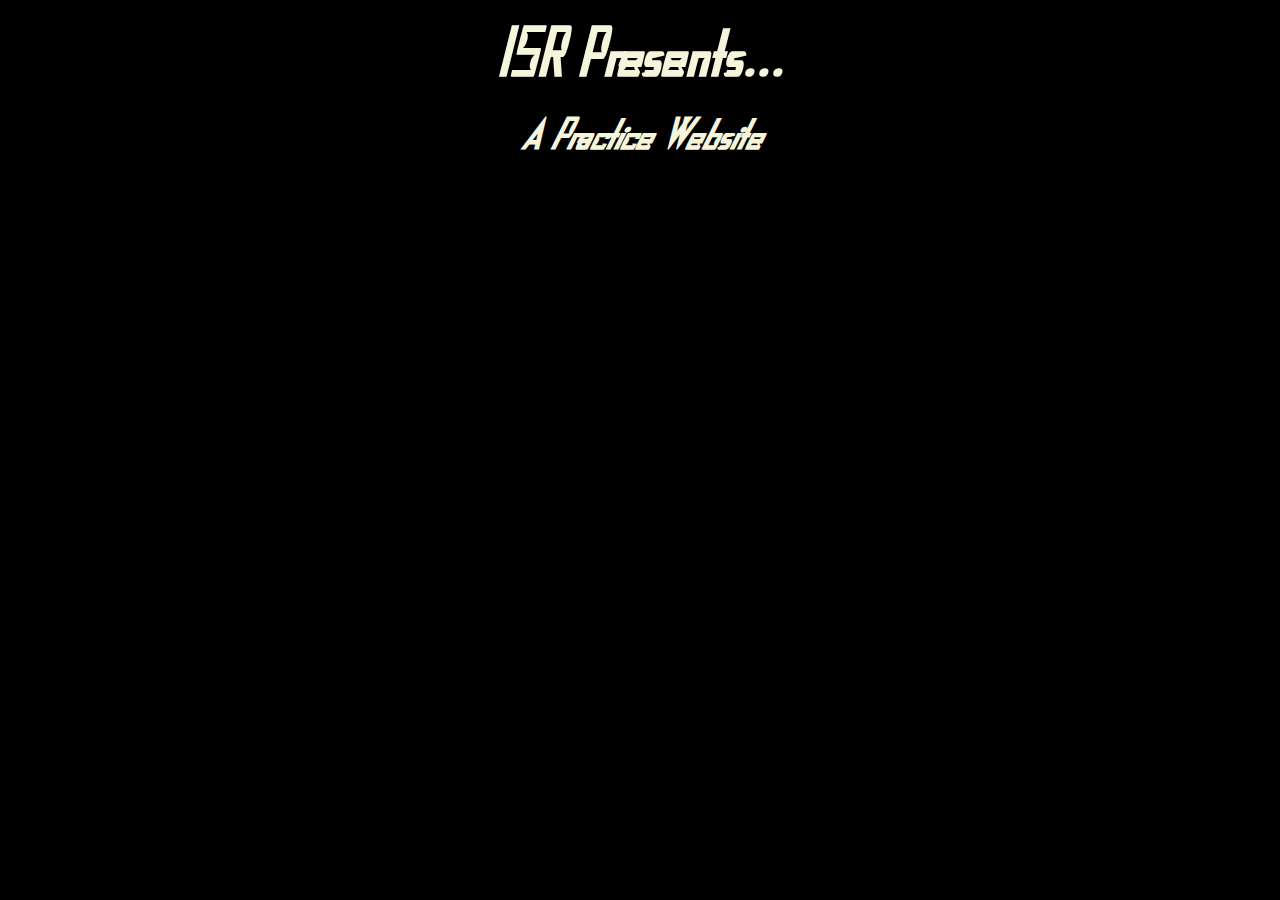
==== index.html @ 6a2511ef "d" ====
<!DOCTYPE html>
<html>
    <head>
        <link rel="stylesheet" href="style-sheet.css">
    </head>

    <body>
    <div class="section1">    
        <h1 style="font-size:50px";>ISR Presents...</h1>
        <h1><i>A Practice Website</i></h1>
    </div>
    <script src="index.js"></script>
    </body>
</html>
---- style-sheet.css ----
@font-face {
    font-family: Quantum; 
    src: url(Quantum-eZOXg.ttf);
}
@font-face {
    font-family: AlphaC;
    src:url(AlphaC.ttf);
}
@font-face {
    font-family: Inertia; 
    src: url(Inertia.ttf);
}
@font-face {
    font-family:Futuristic;
    src: url(Futuristic.ttf);
}
@font-face {
    font-family:FA;
    src: url(FuturisticArmour.ttf);
}

body {background-color: black;}

.section1 {
        color:beige;
        font-family: Futuristic;
        text-align:center;
    }
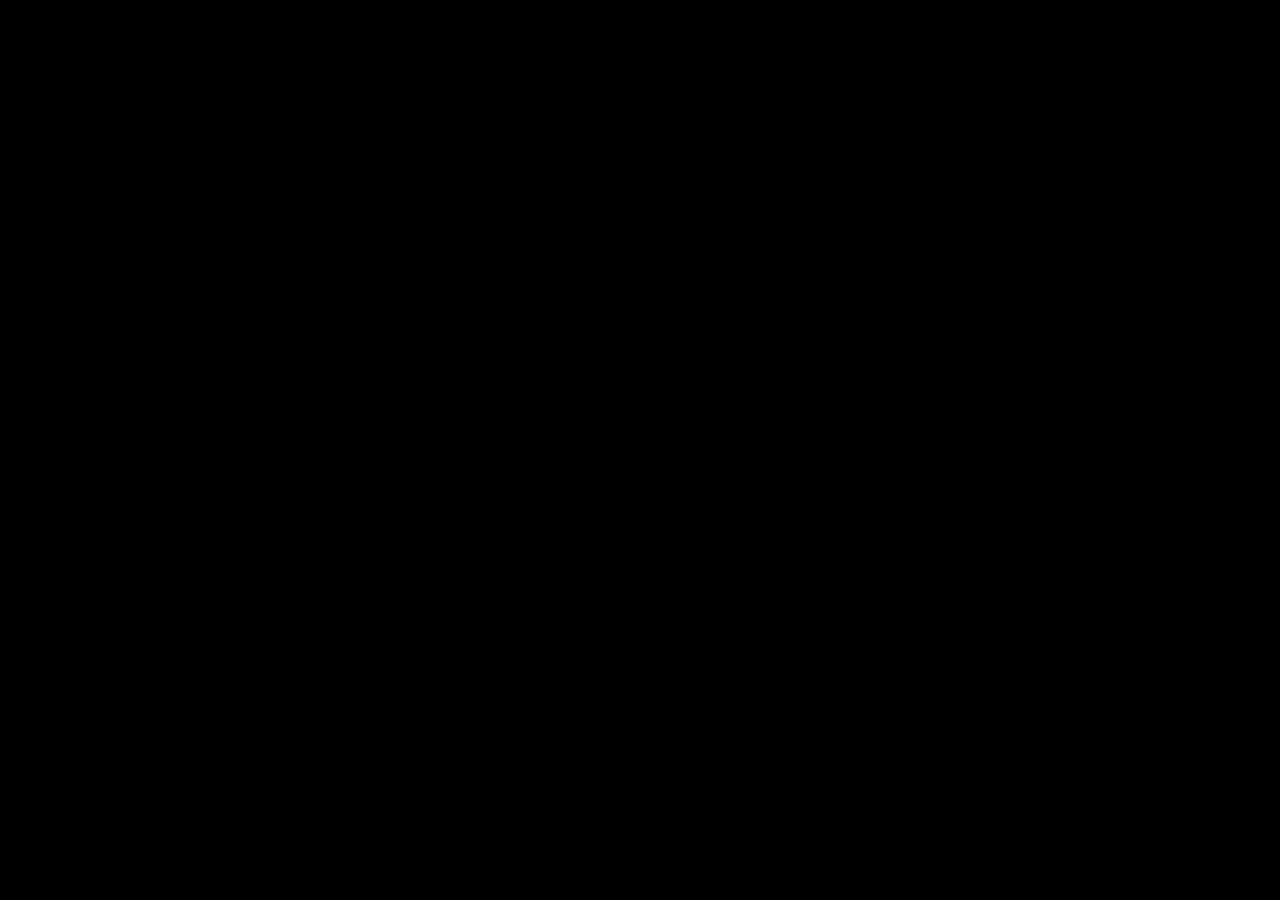
==== commit 19797aa2: "Added title animations" ====
--- a/index.html
+++ b/index.html
@@ -5,8 +5,10 @@
     </head>
 
     <body>
-    <div class="section1">    
-        <h1 style="font-size:50px";>ISR Presents...</h1>
+    <div class="title">    
+        <h1 style="font-size:50px";>This is...</h1>
+    </div>
+    <div class="subheading">
         <h1><i>A Practice Website</i></h1>
     </div>
     <script src="index.js"></script>
--- a/style-sheet.css
+++ b/style-sheet.css
@@ -19,10 +19,24 @@
     src: url(FuturisticArmour.ttf);
 }
 
-body {background-color: black;}
+body {background-color: black;} 
+@keyframes bg {
+    from {color: black;}
+    to {color: beige;}
+}
 
-.section1 {
-        color:beige;
-        font-family: Futuristic;
-        text-align:center;
-    }+
+.title {
+    font-family: FA;
+    text-align:center;
+    animation-name: bg;
+    animation-duration: 2s;
+}
+.subheading {
+    font-family: FA;
+    text-align:center;
+    animation-name: bg;
+    animation-duration: 2s;
+    animation-delay: 2s;
+    animation-fill-mode:forwards;
+}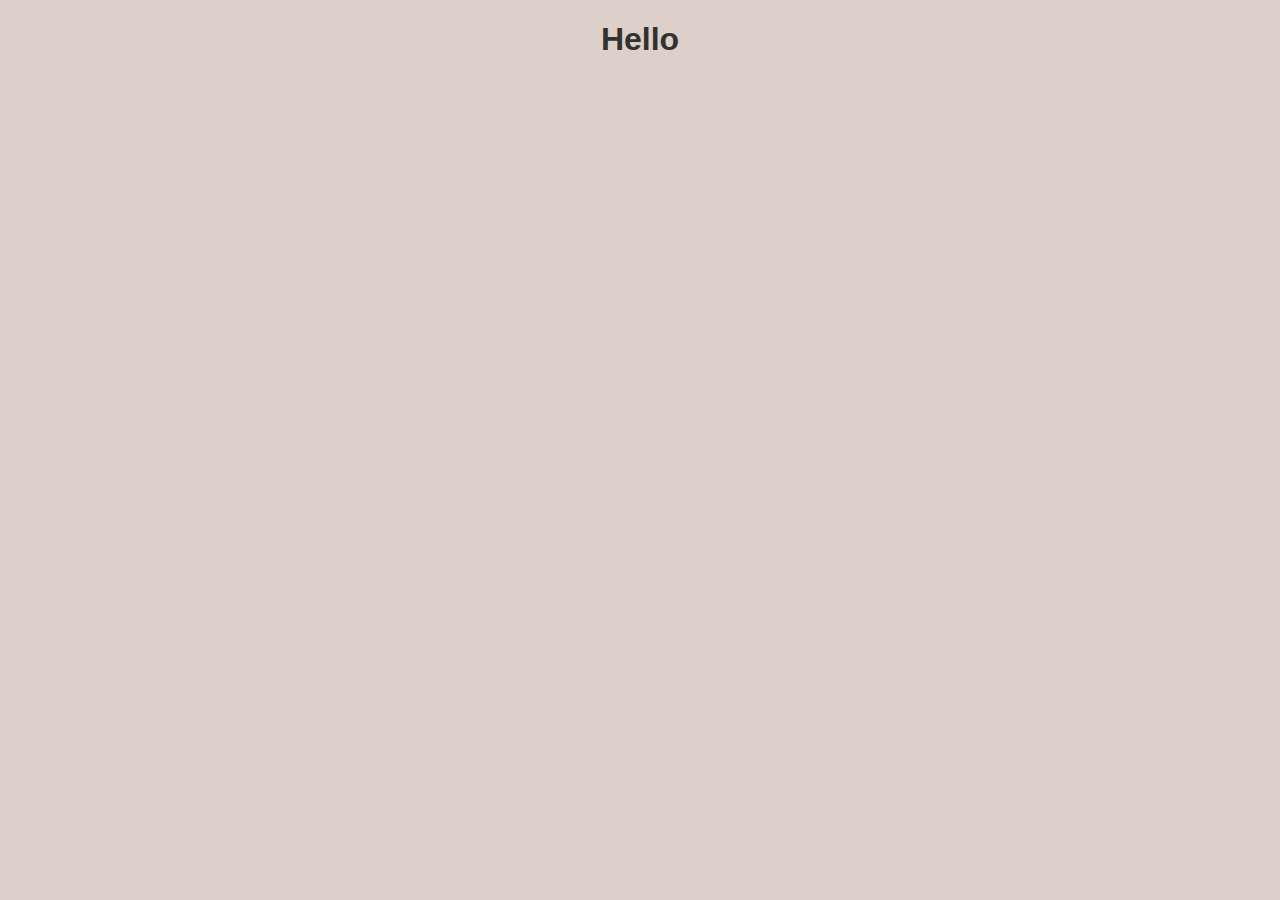
==== commit 6b09fbba: "changed website theme" ====
--- a/index.html
+++ b/index.html
@@ -5,12 +5,9 @@
     </head>
 
     <body>
-    <div class="title">    
-        <h1 style="font-size:50px";>This is...</h1>
-    </div>
-    <div class="subheading">
-        <h1><i>A Practice Website</i></h1>
-    </div>
+
+    <h1 class="text">Hello</h1>
+    
     <script src="index.js"></script>
     </body>
 </html>--- a/style-sheet.css
+++ b/style-sheet.css
@@ -19,24 +19,16 @@
     src: url(FuturisticArmour.ttf);
 }
 
-body {background-color: black;} 
-@keyframes bg {
-    from {color: black;}
-    to {color: beige;}
+body {background-color: #ddd0c8;}
+
+@keyframes textcolor {
+    from {color: #ddd0c8;}
+    to {color: black;}
 }
 
+.text {
+    color: #323232;;
+    text-align: center;
+    font-family:Impact, Haettenschweiler, 'Arial Narrow Bold', sans-serif
+}
 
-.title {
-    font-family: FA;
-    text-align:center;
-    animation-name: bg;
-    animation-duration: 2s;
-}
-.subheading {
-    font-family: FA;
-    text-align:center;
-    animation-name: bg;
-    animation-duration: 2s;
-    animation-delay: 2s;
-    animation-fill-mode:forwards;
-}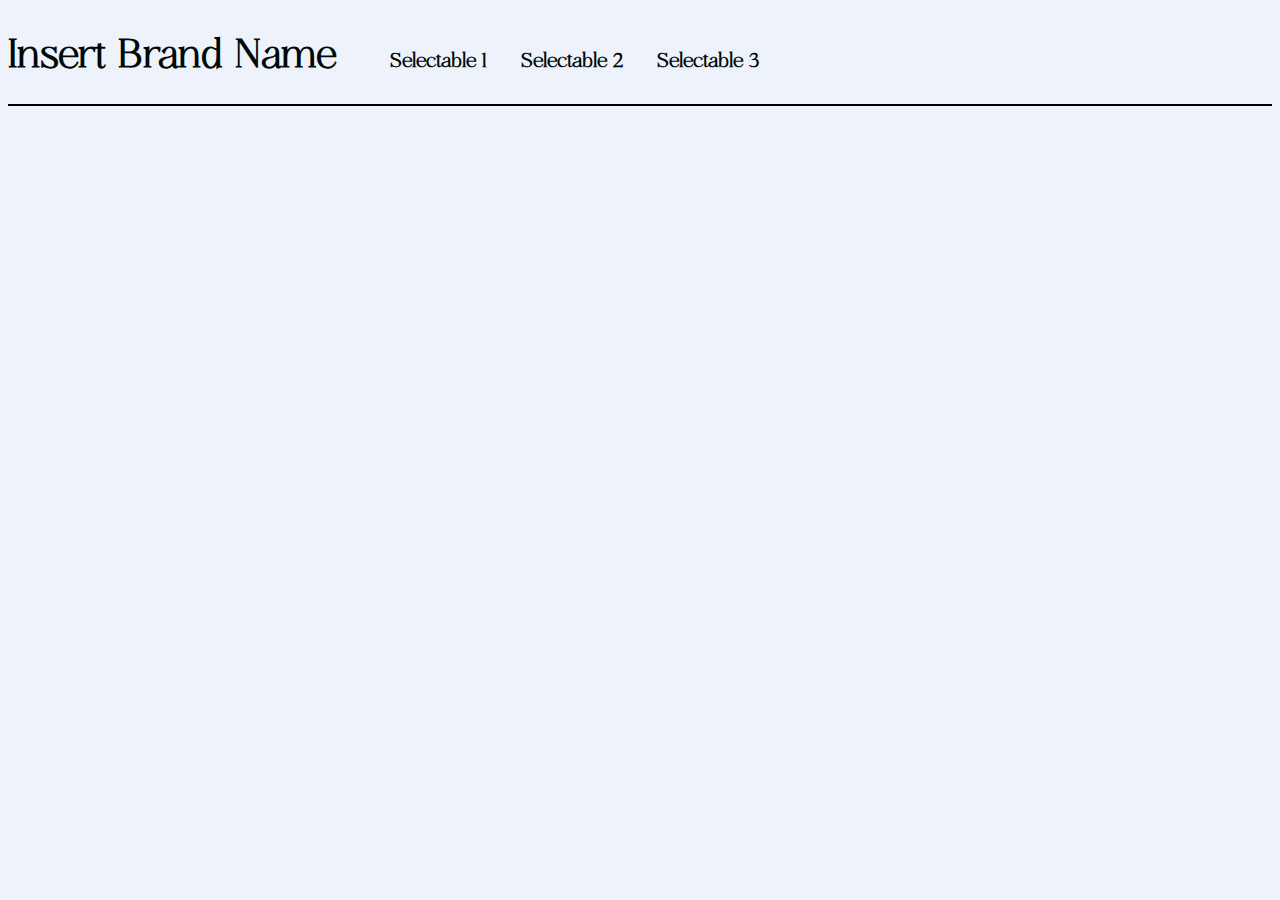
==== commit a29a58ab: "Added new font, fixed theme, and made heading with text/elements" ====
--- a/index.html
+++ b/index.html
@@ -5,8 +5,12 @@
     </head>
 
     <body>
-
-    <h1 class="text">Hello</h1>
+    <div class="top">
+        <h1 class="logo-text">Insert Brand Name</h1>
+        <h1 class="heading-text">Selectable 1</h1>
+        <h1 class="heading-text">Selectable 2</h1>
+        <h1 class="heading-text">Selectable 3</h1>
+    </div>
     
     <script src="index.js"></script>
     </body>
--- a/style-sheet.css
+++ b/style-sheet.css
@@ -19,16 +19,49 @@
     src: url(FuturisticArmour.ttf);
 }
 
-body {background-color: #ddd0c8;}
+@font-face {
+    font-family:Ethereal;
+    src: url(Ethereal-Thin.otf);
+}
+
+body {background-color: #edf2fb;} 
+
+.top {
+    border-style: solid;
+    border-width: 2px;
+
+    border-top-style: none;
+    border-right-style: none;
+    border-left-style: none;
+    border-bottom-style: solid;
+}
 
 @keyframes textcolor {
     from {color: #ddd0c8;}
     to {color: black;}
 }
 
-.text {
-    color: #323232;;
+.logo-text {
+    color : #000907;
+    display: inline-block;
+    margin-right: 50px;
+    text-align: justify;
+    font-size: 40px;
+    font-family: Ethereal;
+}
+
+.heading-text {
+    color : #000907;
     text-align: center;
+    display: inline-block;
+    margin-right: 30px;
+    font-size: 20px;
+    font-family: Ethereal;
+}
+
+.generic_text {
+    color: #323232;
+    /* text-align: center; */
     font-family:Impact, Haettenschweiler, 'Arial Narrow Bold', sans-serif
 }
 
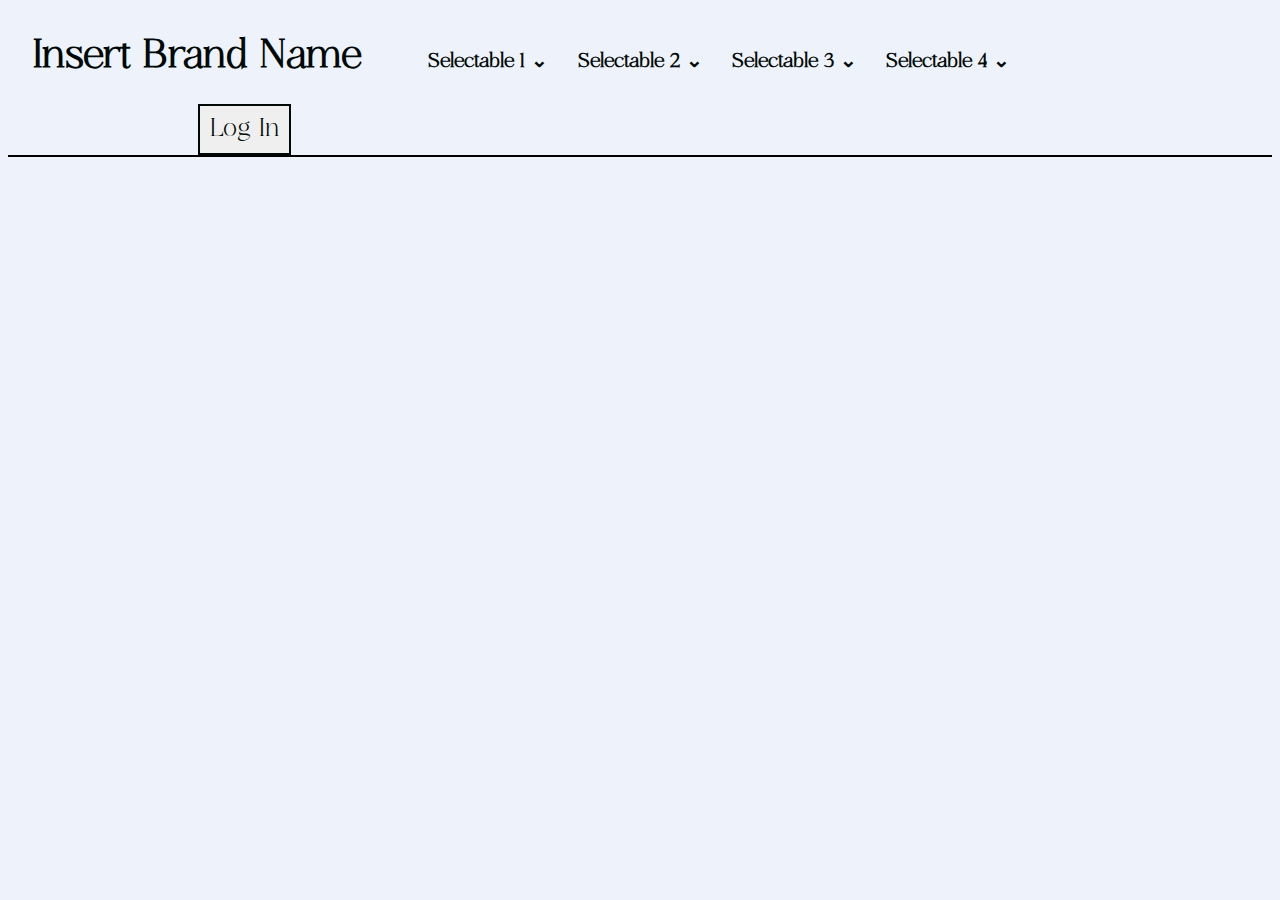
==== commit ae11903d: "Added login button effects, added login page, added favicon in files, and fixed margin resizing erro" ====
--- a/index.html
+++ b/index.html
@@ -1,17 +1,22 @@
 <!DOCTYPE html>
 <html>
     <head>
+        <title>Website - Home</title>
+        <link rel="icon" href="/images/favicon.ico">
         <link rel="stylesheet" href="style-sheet.css">
+        <script src="index.js"></script>
     </head>
 
     <body>
-    <div class="top">
+    <div class="heading">
         <h1 class="logo-text">Insert Brand Name</h1>
-        <h1 class="heading-text">Selectable 1</h1>
-        <h1 class="heading-text">Selectable 2</h1>
-        <h1 class="heading-text">Selectable 3</h1>
+
+        <h1 class="heading-text">Selectable 1 ⌄</h1>
+        <h1 class="heading-text">Selectable 2 ⌄</h1>
+        <h1 class="heading-text">Selectable 3 ⌄</h1>
+        <h1 class="heading-text">Selectable 4 ⌄</h1>
+
+        <button class="login-button" onclick="loginpage()">Log In</button>
     </div>
-    
-    <script src="index.js"></script>
     </body>
 </html>--- a/style-sheet.css
+++ b/style-sheet.css
@@ -26,14 +26,19 @@
 
 body {background-color: #edf2fb;} 
 
-.top {
+.heading {
     border-style: solid;
     border-width: 2px;
+    position: sticky;
+    top:0;
+
 
     border-top-style: none;
     border-right-style: none;
     border-left-style: none;
     border-bottom-style: solid;
+
+
 }
 
 @keyframes textcolor {
@@ -44,24 +49,53 @@
 .logo-text {
     color : #000907;
     display: inline-block;
-    margin-right: 50px;
+    margin-right: 5%;
+    margin-left: 2%;
     text-align: justify;
     font-size: 40px;
     font-family: Ethereal;
 }
 
+.login-button {
+    color : #000907;
+    display: inline-block;
+    text-align : right;
+
+    border-style: solid;
+    border-color: #000907;
+    padding:10px;
+
+    margin-left: 15%;
+    
+    font-size : 25px;
+    font-family: Ethereal;
+
+}
+
+.login-button:hover {
+    background-color: #abc4ff;
+    transition-delay: 5ms;
+}
+
+
+
 .heading-text {
     color : #000907;
     text-align: center;
     display: inline-block;
-    margin-right: 30px;
+    margin-right: 2%;
     font-size: 20px;
     font-family: Ethereal;
 }
 
-.generic_text {
-    color: #323232;
-    /* text-align: center; */
-    font-family:Impact, Haettenschweiler, 'Arial Narrow Bold', sans-serif
+.login-section {
+    background-color: #ccdbfd;
+    text-align: center;
+    margin-top:5%;
+    margin-left: 25%;
+    margin-right: 25%;
+
+
 }
 
+
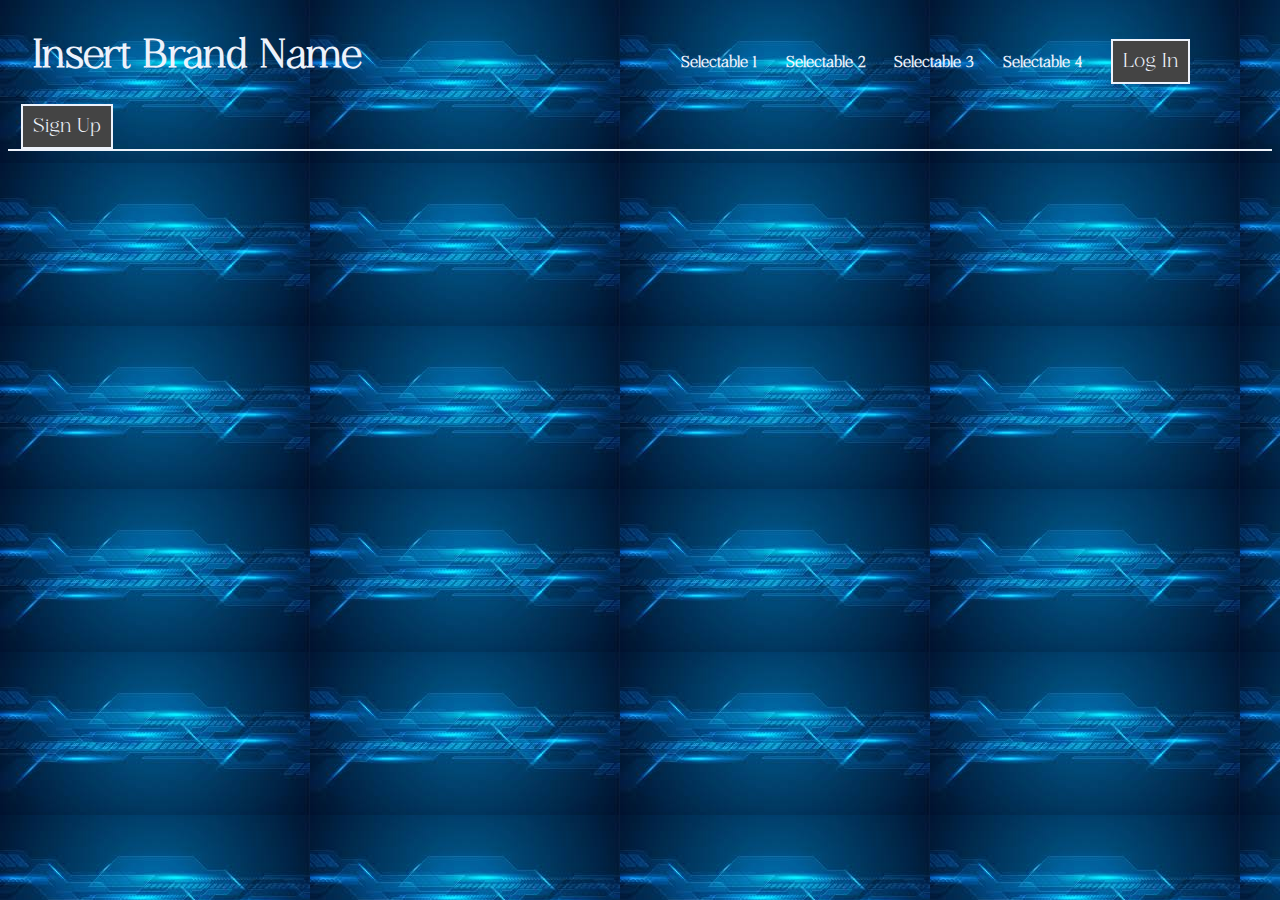
==== commit d112dc14: "Added sign up page and button to heading; background image glitch, will fix by setting bg color" ====
--- a/index.html
+++ b/index.html
@@ -1,22 +1,29 @@
 <!DOCTYPE html>
 <html>
     <head>
+        <meta name="viewport" content="width=device-width, initial-scale=1.0">
         <title>Website - Home</title>
         <link rel="icon" href="/images/favicon.ico">
         <link rel="stylesheet" href="style-sheet.css">
         <script src="index.js"></script>
+        <style>
+            body {
+                background-image: url('/images/backgroundimg.jpg');
+            }
+        </style>
     </head>
 
     <body>
     <div class="heading">
-        <h1 class="logo-text">Insert Brand Name</h1>
+        <h1 onclick="" class="logo-text">Insert Brand Name</h1>
 
-        <h1 class="heading-text">Selectable 1 ⌄</h1>
-        <h1 class="heading-text">Selectable 2 ⌄</h1>
-        <h1 class="heading-text">Selectable 3 ⌄</h1>
-        <h1 class="heading-text">Selectable 4 ⌄</h1>
+        <h1 class="heading-text">Selectable 1</h1>
+        <h1 class="heading-text">Selectable 2</h1>
+        <h1 class="heading-text">Selectable 3</h1>
+        <h1 class="heading-text">Selectable 4</h1>
 
         <button class="login-button" onclick="loginpage()">Log In</button>
+        <button class="signup-button" onclick="signuppage()">Sign Up</button>
     </div>
     </body>
 </html>--- a/style-sheet.css
+++ b/style-sheet.css
@@ -24,7 +24,10 @@
     src: url(Ethereal-Thin.otf);
 }
 
-body {background-color: #edf2fb;} 
+/* body {background-color:#444444;}  */
+body {
+    background-image: url('/images/backgroundimg.jpg');
+}
 
 .heading {
     border-style: solid;
@@ -38,6 +41,8 @@
     border-left-style: none;
     border-bottom-style: solid;
 
+    border-color: #edf2fb;
+
 
 }
 
@@ -47,9 +52,9 @@
 }
 
 .logo-text {
-    color : #000907;
+    color : #edf2fb;
     display: inline-block;
-    margin-right: 5%;
+    margin-right: 25%;
     margin-left: 2%;
     text-align: justify;
     font-size: 40px;
@@ -57,17 +62,39 @@
 }
 
 .login-button {
-    color : #000907;
+    background-color : #444444;
+    color: #edf2fb;
+
     display: inline-block;
     text-align : right;
 
     border-style: solid;
-    border-color: #000907;
+    border-color: #edf2fb;
     padding:10px;
 
-    margin-left: 15%;
+    /* margin-left: 25%; */
     
-    font-size : 25px;
+    font-size : 20px;
+    font-family: Ethereal;
+
+}
+
+.signup-button {
+    background-color : #444444;
+    color: #edf2fb;
+
+    display: inline-block;
+    text-align : right;
+
+    margin-left: 1%;
+
+    border-style: solid;
+    border-color: #edf2fb;
+    padding:10px;
+
+    /* margin-left: 25%; */
+    
+    font-size : 20px;
     font-family: Ethereal;
 
 }
@@ -77,23 +104,55 @@
     transition-delay: 5ms;
 }
 
+.signup-button:hover {
+    background-color: #abc4ff;
+    transition-delay: 5ms;
+}
 
 
 .heading-text {
-    color : #000907;
+    color : #edf2fb;
     text-align: center;
     display: inline-block;
     margin-right: 2%;
-    font-size: 20px;
+    font-size: 15px;
     font-family: Ethereal;
 }
 
+.login-text {
+    color : #edf2fb;
+    text-align: center;
+    display: inline-block;
+    margin-right: 2%;
+    font-size: 25px;
+    font-family: Ethereal;
+}
+
+.login-text-big {
+    color : #edf2fb;
+    text-align: center;
+    display: inline-block;
+    margin-right: 2%;
+    font-size: 30px;
+    font-family: Ethereal;
+}
+
+
 .login-section {
-    background-color: #ccdbfd;
+    background-color: #333333;
     text-align: center;
+
     margin-top:5%;
-    margin-left: 25%;
-    margin-right: 25%;
+    margin-left: 40%;
+    margin-right: 40%;
+    
+    padding-left: 3%;
+    padding-right: 3%;
+    padding-bottom: 5%;
+    
+    border-style: solid;
+    border-width: 1px;
+
 
 
 }
